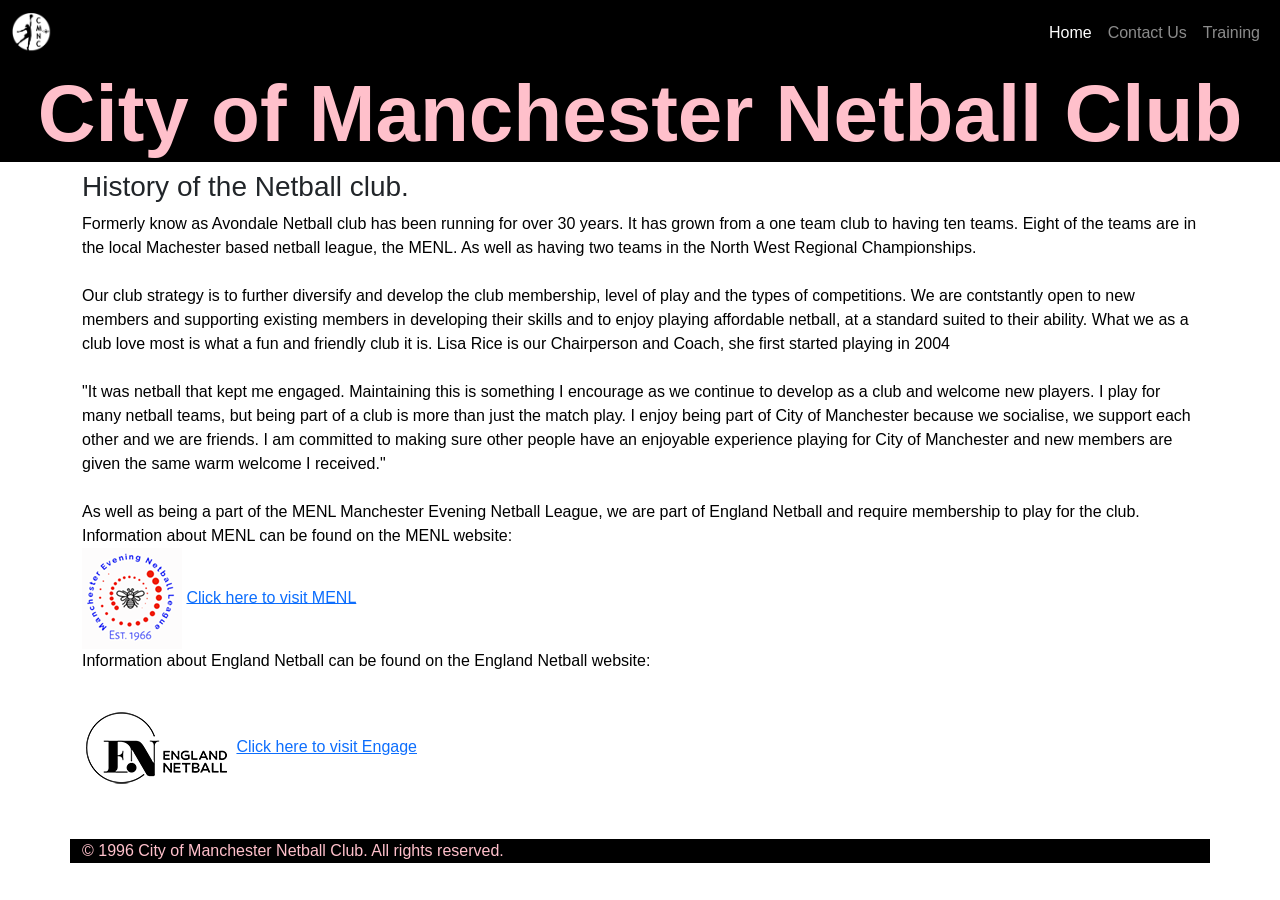
==== index.html @ 556bc2e1 "updates after Validation checker" ====
<!DOCTYPE html>
<html lang="en">

<head>
    <meta charset="UTF-8">
    <meta name="viewport" content="width=device-width, initial-scale=1.0">
    <meta name="description" content="CMNC Website">
    <meta name=keywords content="CMNC, City of Manchester, Manchester Netball, Netball training, Training">
    <!--Title-->
    <title>City of Manchester</title>
    <!--Favicon-->
    <link rel="apple-touch-icon" sizes="180x180" href="assets/favicon_io/apple-touch-icon.png">
    <link rel="icon" type="image/png" sizes="32x32" href="assets/favicon_io/favicon-32x32.png">
    <link rel="icon" type="image/png" sizes="16x16" href="assets/favicon_io/favicon-16x16.png">
    <link rel="manifest" href="assets/favicon_io/site.webmanifest">
    <!--bootstrap-->
    <script src="https://cdn.jsdelivr.net/npm/@popperjs/core@2.11.6/dist/umd/popper.min.js"
        integrity="sha384-oBqDVmMz9ATKxIep9tiCxS/Z9fNfEXiDAYTujMAeBAsjFuCZSmKbSSUnQlmh/jp3"
        crossorigin="anonymous"></script>
    <script src="https://cdn.jsdelivr.net/npm/bootstrap@5.2.3/dist/js/bootstrap.min.js"
        integrity="sha384-cuYeSxntonz0PPNlHhBs68uyIAVpIIOZZ5JqeqvYYIcEL727kskC66kF92t6Xl2V"
        crossorigin="anonymous"></script>
    <link rel="stylesheet" href="https://cdn.jsdelivr.net/npm/bootstrap@5.3.8/dist/css/bootstrap.min.css">
    <!--css link-->
    <link href="assets/css/styles.css" rel="stylesheet" type="text/css">
</head>

<body>

    <!--nav bar-->
    <nav id="navbar" class="navbar navbar-expand-lg" data-bs-theme="dark">
        <div class="container-fluid">
            <a class="navbar-brand" href="index.html">
                <img src="assets/images/cmnc-logo.png" alt="CMNC Logo" class="logo">
            </a>
            <button class="navbar-toggler" type="button" data-bs-toggle="collapse" data-bs-target="#navbarNav"
                aria-controls="navbarNav" aria-expanded="false" aria-label="Toggle navigation">
                <span class="navbar-toggler-icon"></span>
            </button>
            <div class="collapse navbar-collapse" id="navbarNav">
                <ul class="navbar-nav ms-auto">
                    <li class="nav-item">
                        <a class="nav-link active" aria-current="page" href="index.html">Home</a>
                    </li>
                    <li class="nav-item">
                        <a class="nav-link" href="contactus.html">Contact Us</a>
                    </li>
                    <li class="nav-item">
                        <a class="nav-link" href="training.html">Training</a>
                    </li>
                </ul>
            </div>
        </div>
    </nav>
    <header>
        <h1 class="display-1" id="com">City of Manchester Netball Club</h1>
    </header>
    <!--history of the club-->
    <div class="container">
        <article>
        <h3>History of the Netball club. </h3>
        <p id="mtext">Formerly know as Avondale Netball club has been running for over 30 years.
            It has grown from a one team club to having ten teams.
            Eight of the teams are in the local Machester based netball league, the MENL.
            As well as having two teams in the North West Regional Championships.
            <br>
            <br>
            Our club strategy is to further diversify and develop the club membership, level of play and the
            types of competitions.
            We are contstantly open to new members and supporting existing members in developing their
            skills and to enjoy playing affordable netball, at a standard suited to their ability.
            What we as a club love most is what a fun and friendly club it is.
            Lisa Rice is our Chairperson and Coach, she first started playing in 2004
            <br>
            <br>
            "It was netball that kept me engaged. Maintaining this is something I encourage as we continue
            to develop as a club and welcome new players. I play for many netball teams, but being part of a club is
            more than just the match play.
            I enjoy being part of City of Manchester because we socialise, we support each other and we are
            friends.
            I am committed to making sure other people have an enjoyable experience playing for City of
            Manchester and new members are given the same warm welcome I received."
            <br>
            <br>
            As well as being a part of the MENL Manchester Evening Netball League, we are part of England
            Netball and require membership to play for the club.<br>
            Information about MENL can be found on the MENL website:
            <br>
            <img src="assets/images/MENLLogo.png" alt="MENL Logo" class="img-fluid">
            <a href="https://menl.englandnetball.org/" target="_blank">Click here to visit MENL</a>
            <br>
            Information about England Netball can be found on the England Netball website:
            <br>
            <img src="assets/images/ENLogo.png" alt="England Netball Logo" class="img-fluid">
            <a href="https://engage.englandnetball.co.uk/EnglandNetball" target="_blank">Click here to visit
                Engage</a>
        </p>
    </article>
    </div>
<footer>
    <div class="container" id="comfooter">
        <p>&copy; 1996 City of Manchester Netball Club. All rights reserved.</p>
    </div>
</footer>
</body>
</html>
---- assets/css/styles.css ----
/*Global styles*/

body {
    font-family: Verdana, Geneva, Tahoma, sans-serif;
    font-size: medium;
}

#com {
    text-align: center;
    color:pink;
    background-color: black;
    font-family: 'Segoe UI', Tahoma, Geneva, Verdana, sans-serif;
    font-weight: bold;
}

#comfooter {
    text-align:left;
    color:pink;
    background-color: black;
    font-family: 'Segoe UI', Tahoma, Geneva, Verdana, sans-serif;
    font-size:medium;
}

#mtext {
    text-align: left;
    color:black;
    font-size: medium;
    font-family: 'Segoe UI', Tahoma, Geneva, Verdana, sans-serif;
}

/*Navbar*/
#navbar {
    background-color: black;
}

#navbar .logo {
    width: 40px;
}
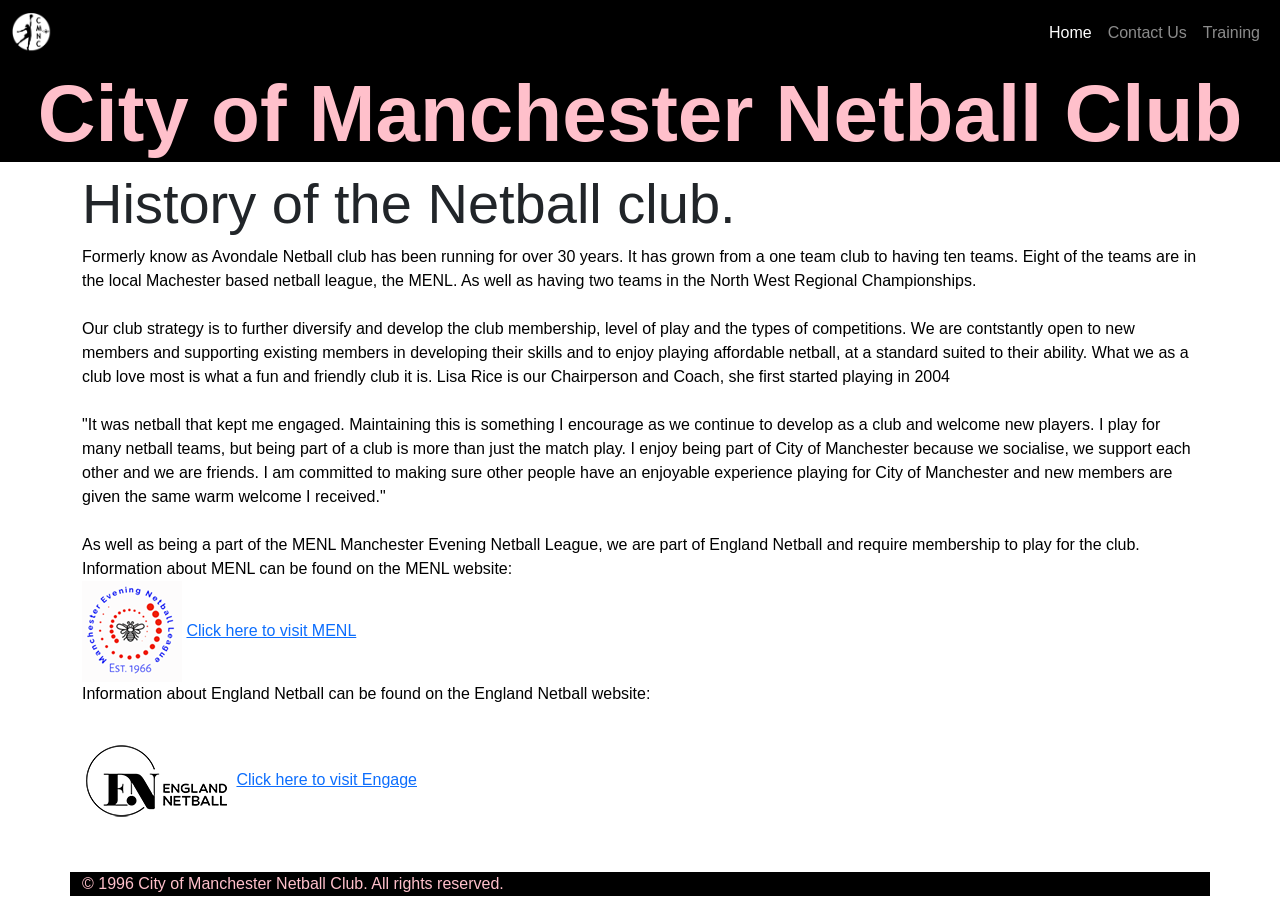
==== commit eefa9da8: "updating following validation" ====
--- a/index.html
+++ b/index.html
@@ -7,7 +7,7 @@
     <meta name="description" content="CMNC Website">
     <meta name=keywords content="CMNC, City of Manchester, Manchester Netball, Netball training, Training">
     <!--Title-->
-    <title>City of Manchester</title>
+    <title>Home Page - City of Manchester</title>
     <!--Favicon-->
     <link rel="apple-touch-icon" sizes="180x180" href="assets/favicon_io/apple-touch-icon.png">
     <link rel="icon" type="image/png" sizes="32x32" href="assets/favicon_io/favicon-32x32.png">
@@ -58,7 +58,7 @@
     <!--history of the club-->
     <div class="container">
         <article>
-        <h3>History of the Netball club. </h3>
+        <h1 class="display-4">History of the Netball club. </h1>
         <p id="mtext">Formerly know as Avondale Netball club has been running for over 30 years.
             It has grown from a one team club to having ten teams.
             Eight of the teams are in the local Machester based netball league, the MENL.
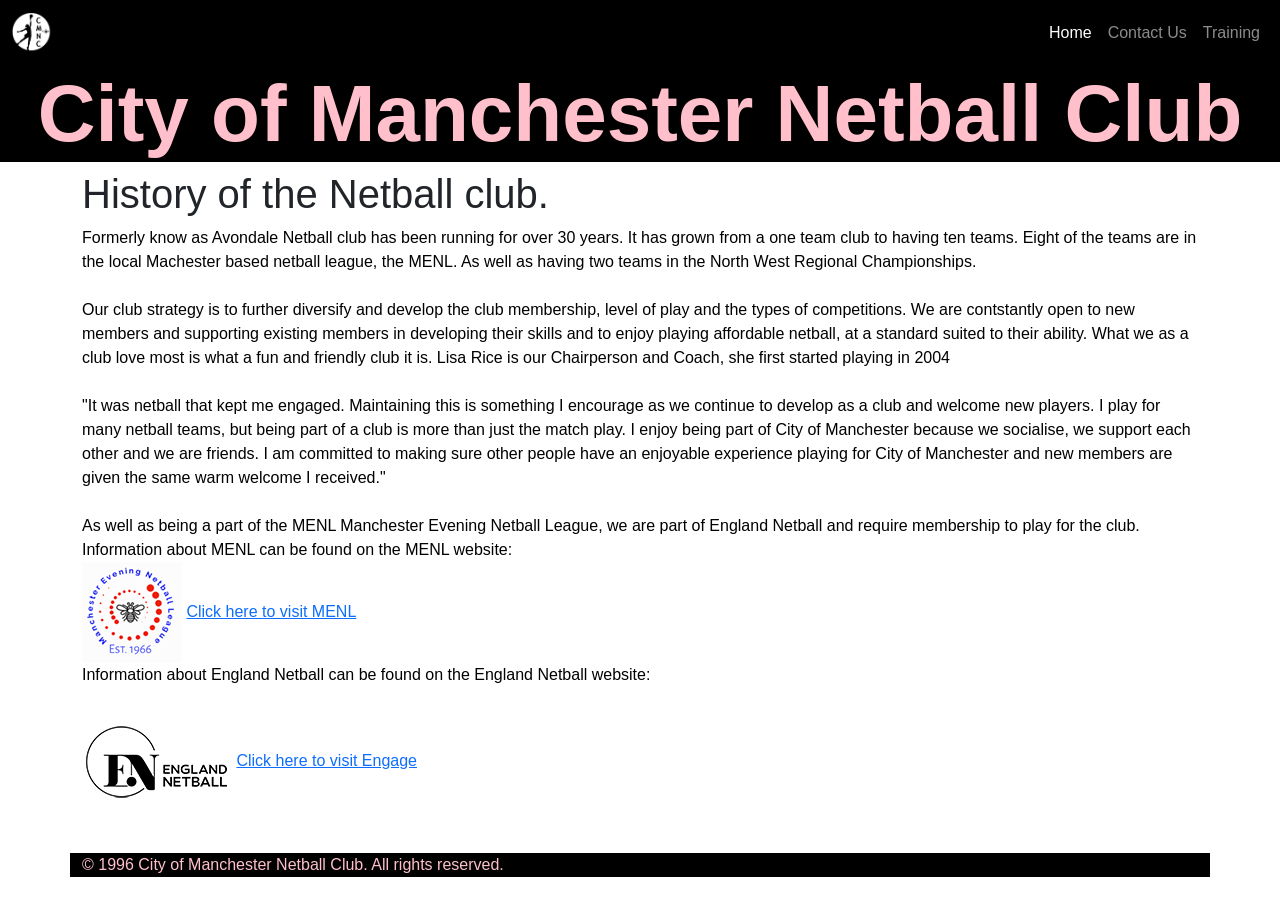
==== commit 62b6da6e: "validation fixes" ====
--- a/index.html
+++ b/index.html
@@ -58,7 +58,7 @@
     <!--history of the club-->
     <div class="container">
         <article>
-        <h1 class="display-4">History of the Netball club. </h1>
+        <h2 class="display-6">History of the Netball club. </h2>
         <p id="mtext">Formerly know as Avondale Netball club has been running for over 30 years.
             It has grown from a one team club to having ten teams.
             Eight of the teams are in the local Machester based netball league, the MENL.
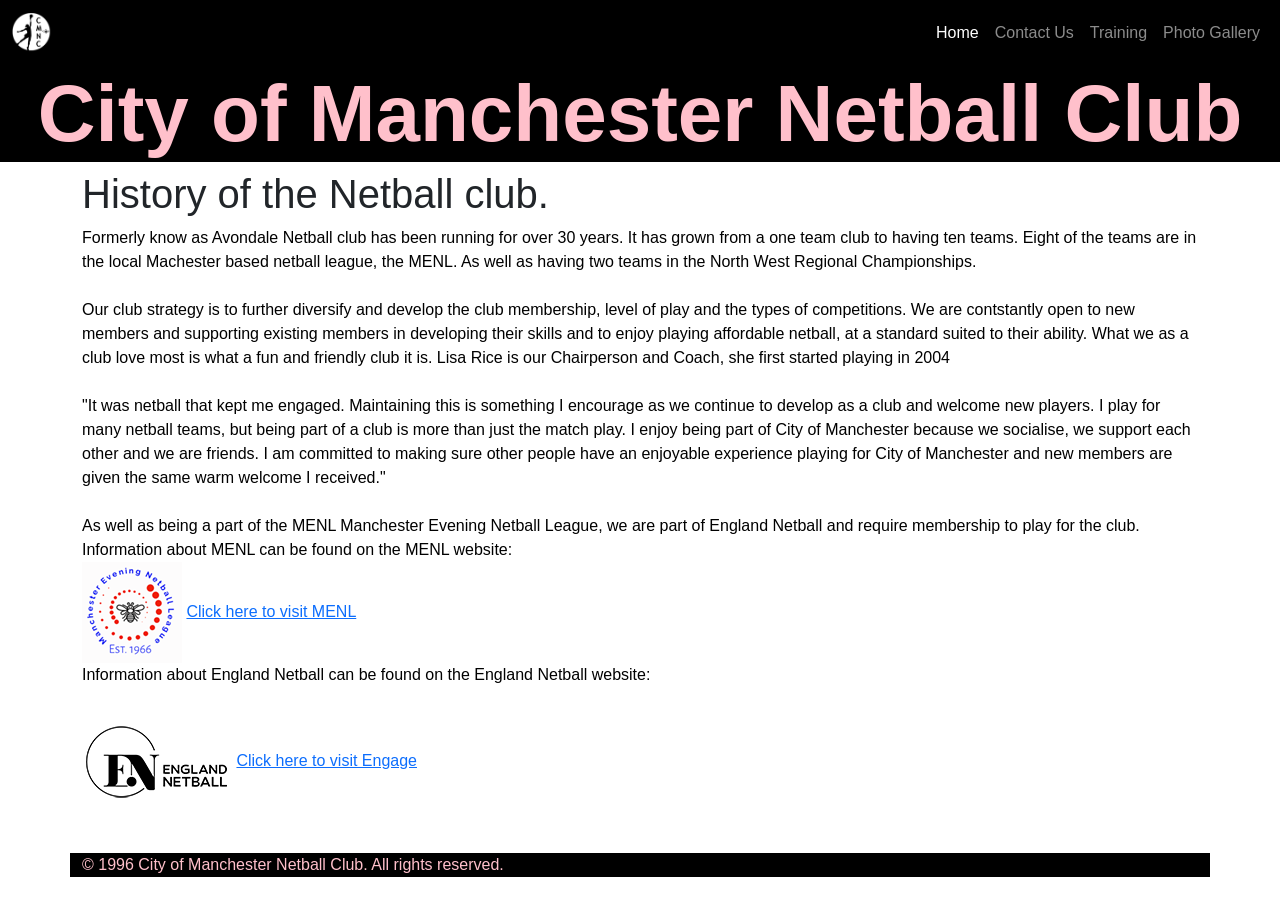
==== commit b4a1016d: "Addition of nav link for photo gallery" ====
--- a/index.html
+++ b/index.html
@@ -48,6 +48,10 @@
                     <li class="nav-item">
                         <a class="nav-link" href="training.html">Training</a>
                     </li>
+                    <!--Addition of photo gallery link on new page to show club pics, and tournament pics and other photos-->
+                    <li class="nav-item">
+                        <a class="nav-link" href="gallery.html">Photo Gallery</a>
+                    </li>
                 </ul>
             </div>
         </div>
@@ -58,49 +62,51 @@
     <!--history of the club-->
     <div class="container">
         <article>
-        <h2 class="display-6">History of the Netball club. </h2>
-        <p id="mtext">Formerly know as Avondale Netball club has been running for over 30 years.
-            It has grown from a one team club to having ten teams.
-            Eight of the teams are in the local Machester based netball league, the MENL.
-            As well as having two teams in the North West Regional Championships.
-            <br>
-            <br>
-            Our club strategy is to further diversify and develop the club membership, level of play and the
-            types of competitions.
-            We are contstantly open to new members and supporting existing members in developing their
-            skills and to enjoy playing affordable netball, at a standard suited to their ability.
-            What we as a club love most is what a fun and friendly club it is.
-            Lisa Rice is our Chairperson and Coach, she first started playing in 2004
-            <br>
-            <br>
-            "It was netball that kept me engaged. Maintaining this is something I encourage as we continue
-            to develop as a club and welcome new players. I play for many netball teams, but being part of a club is
-            more than just the match play.
-            I enjoy being part of City of Manchester because we socialise, we support each other and we are
-            friends.
-            I am committed to making sure other people have an enjoyable experience playing for City of
-            Manchester and new members are given the same warm welcome I received."
-            <br>
-            <br>
-            As well as being a part of the MENL Manchester Evening Netball League, we are part of England
-            Netball and require membership to play for the club.<br>
-            Information about MENL can be found on the MENL website:
-            <br>
-            <img src="assets/images/MENLLogo.png" alt="MENL Logo" class="img-fluid">
-            <a href="https://menl.englandnetball.org/" target="_blank">Click here to visit MENL</a>
-            <br>
-            Information about England Netball can be found on the England Netball website:
-            <br>
-            <img src="assets/images/ENLogo.png" alt="England Netball Logo" class="img-fluid">
-            <a href="https://engage.englandnetball.co.uk/EnglandNetball" target="_blank">Click here to visit
-                Engage</a>
-        </p>
-    </article>
+            <h2 class="display-6">History of the Netball club. </h2>
+            <p id="mtext">Formerly know as Avondale Netball club has been running for over 30 years.
+                It has grown from a one team club to having ten teams.
+                Eight of the teams are in the local Machester based netball league, the MENL.
+                As well as having two teams in the North West Regional Championships.
+                <br>
+                <br>
+                Our club strategy is to further diversify and develop the club membership, level of play and the
+                types of competitions.
+                We are contstantly open to new members and supporting existing members in developing their
+                skills and to enjoy playing affordable netball, at a standard suited to their ability.
+                What we as a club love most is what a fun and friendly club it is.
+                Lisa Rice is our Chairperson and Coach, she first started playing in 2004
+                <br>
+                <br>
+                "It was netball that kept me engaged. Maintaining this is something I encourage as we continue
+                to develop as a club and welcome new players. I play for many netball teams, but being part of a club is
+                more than just the match play.
+                I enjoy being part of City of Manchester because we socialise, we support each other and we are
+                friends.
+                I am committed to making sure other people have an enjoyable experience playing for City of
+                Manchester and new members are given the same warm welcome I received."
+                <br>
+                <br>
+                As well as being a part of the MENL Manchester Evening Netball League, we are part of England
+                Netball and require membership to play for the club.<br>
+                Information about MENL can be found on the MENL website:
+                <br>
+                <img src="assets/images/MENLLogo.png" alt="MENL Logo" class="img-fluid">
+                <a href="https://menl.englandnetball.org/" target="_blank">Click here to visit MENL</a>
+                <br>
+                Information about England Netball can be found on the England Netball website:
+                <br>
+                <img src="assets/images/ENLogo.png" alt="England Netball Logo" class="img-fluid">
+                <a href="https://engage.englandnetball.co.uk/EnglandNetball" target="_blank">Click here to visit
+                    Engage</a>
+            </p>
+        </article>
     </div>
-<footer>
-    <div class="container" id="comfooter">
-        <p>&copy; 1996 City of Manchester Netball Club. All rights reserved.</p>
-    </div>
-</footer>
+    <!--footer-->
+    <footer>
+        <div class="container" id="comfooter">
+            <p>&copy; 1996 City of Manchester Netball Club. All rights reserved.</p>
+        </div>
+    </footer>
 </body>
+
 </html>
--- a/assets/css/styles.css
+++ b/assets/css/styles.css
@@ -7,23 +7,23 @@
 
 #com {
     text-align: center;
-    color:pink;
+    color: pink;
     background-color: black;
     font-family: 'Segoe UI', Tahoma, Geneva, Verdana, sans-serif;
     font-weight: bold;
 }
 
 #comfooter {
-    text-align:left;
-    color:pink;
+    text-align: left;
+    color: pink;
     background-color: black;
     font-family: 'Segoe UI', Tahoma, Geneva, Verdana, sans-serif;
-    font-size:medium;
+    font-size: medium;
 }
 
 #mtext {
     text-align: left;
-    color:black;
+    color: black;
     font-size: medium;
     font-family: 'Segoe UI', Tahoma, Geneva, Verdana, sans-serif;
 }
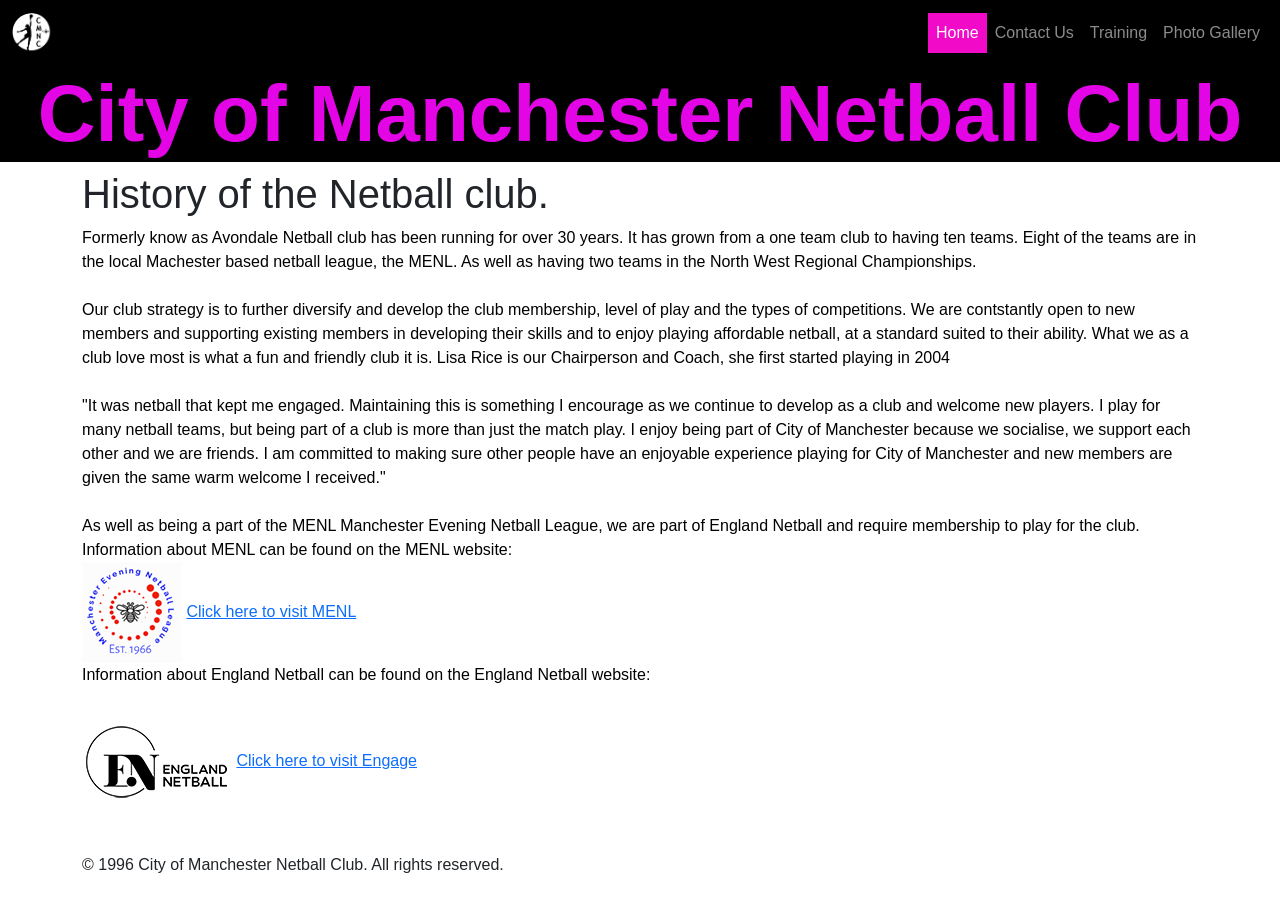
==== commit c9e797c5: "updating css styling on main pages" ====
--- a/index.html
+++ b/index.html
@@ -57,9 +57,10 @@
         </div>
     </nav>
     <header>
-        <h1 class="display-1" id="com">City of Manchester Netball Club</h1>
+        <h1 class="display-1" id="com2">City of Manchester Netball Club</h1>
     </header>
     <!--history of the club-->
+    <!--Addition of team and team colours in here possibly change to a table format to show different html and css-->
     <div class="container">
         <article>
             <h2 class="display-6">History of the Netball club. </h2>
--- a/assets/css/styles.css
+++ b/assets/css/styles.css
@@ -3,19 +3,25 @@
 body {
     font-family: Verdana, Geneva, Tahoma, sans-serif;
     font-size: medium;
-}
-
-#com {
+    display: flex;
+    flex-direction: column;
+    justify-content: center;
+    display: flex;
+    flex-direction: column;
+    justify-content: center;
+}
+
+#com2 {
     text-align: center;
-    color: pink;
+    color: rgb(227, 5, 230);
     background-color: black;
     font-family: 'Segoe UI', Tahoma, Geneva, Verdana, sans-serif;
     font-weight: bold;
 }
 
-#comfooter {
+#comfooter2 {
     text-align: left;
-    color: pink;
+    color: rgb(227, 5, 230);
     background-color: black;
     font-family: 'Segoe UI', Tahoma, Geneva, Verdana, sans-serif;
     font-size: medium;
@@ -28,6 +34,76 @@
     font-family: 'Segoe UI', Tahoma, Geneva, Verdana, sans-serif;
 }
 
+.logo {
+    width: 40px;
+    height: 40px;
+    border-radius: 50%;
+    margin-right: 10px;
+}
+
+.row {
+    display: flex;
+    flex-direction: row;
+    flex-wrap: wrap;
+    width: 100%;
+}
+
+.column {
+    display: flex;
+    flex-direction: column;
+    flex-basis: 100%;
+    flex: 1;
+}
+
+#gallery {
+    text-align: center;
+    justify-content: center;
+    color: rgb(227, 5, 230);
+    background-color: black;
+    font-size: extra-large;
+    font-weight: bold;
+    font-family: 'Segoe UI', Tahoma, Geneva, Verdana, sans-serif;
+}
+
+.comBox {
+    color: black;
+    padding: 20px;
+    border: 4px solid rgb(227, 5, 230);
+    border-radius: 10px;
+}
+
+.logo {
+    width: 40px;
+    height: 40px;
+    border-radius: 50%;
+    margin-right: 10px;
+}
+
+.row {
+    display: flex;
+    flex-direction: row;
+    flex-wrap: wrap;
+    width: 100%;
+}
+
+.column {
+    display: flex;
+    flex-direction: column;
+    flex-basis: 100%;
+    flex: 1;
+}
+
+/*change colour of buttons*/
+.btn-outline-primary {
+    color: rgb(227, 5, 230);
+    border-color: rgb(227, 5, 230);
+}
+
+.btn-outline-secondary {
+    color: black;
+    border-color: black;
+}
+
 /*Navbar*/
 #navbar {
     background-color: black;
@@ -35,4 +111,255 @@
 
 #navbar .logo {
     width: 40px;
+}
+
+/*addition for carousel*/
+
+* {box-sizing:border-box}
+
+/* Slideshow container */
+.slideshow-container {
+  max-width: 200px;
+  position: relative;
+  margin: auto;
+}
+
+/* Hide the images by default */
+.comSlides {
+  display: none;
+}
+
+/* Next & previous buttons */
+.prev, .next {
+  cursor: pointer;
+  position: absolute;
+  top: 50%;
+  width: auto;
+  margin-top: -22px;
+  padding: 16px;
+  color: white;
+  font-weight: bold;
+  font-size: 18px;
+  transition: 0.6s ease;
+  border-radius: 0 3px 3px 0;
+  user-select: none;
+}
+
+/* Position the "next button" to the right */
+.next {
+  right: 0;
+  border-radius: 3px 0 0 3px;
+}
+
+/* On hover, add a black background color with a little bit see-through */
+.prev:hover, .next:hover {
+  background-color: rgba(0,0,0,0.8);
+}
+
+/* Caption text */
+.text {
+  color: #f2f2f2;
+  font-size: 15px;
+  padding: 8px 12px;
+  position: absolute;
+  bottom: 8px;
+  width: 100%;
+  text-align: center;
+}
+
+/* Number text (1/3 etc) */
+.numbertext {
+  color: #f2f2f2;
+  font-size: 12px;
+  padding: 8px 12px;
+  position: absolute;
+  top: 0;
+}
+
+/* The dots/bullets/indicators */
+.dot {
+  cursor: pointer;
+  height: 15px;
+  width: 15px;
+  margin: 0 2px;
+  background-color: black;
+  border-radius: 50%;
+  display: inline-block;
+  transition: background-color 0.4s ease;
+}
+
+.active, .dot:hover {
+  background-color: pink;
+}
+
+/* Fading animation currently set to 5 seconds */
+.fade {
+  animation-name: fade;
+  animation-duration: 5s;
+}
+
+@keyframes fade {
+  from {opacity: .4}
+  to {opacity: 1}
+}
+
+/*setting up tables for displaying images in gallery.html*/
+table, th, td {
+    border : 1px solid black;
+    border-collapse: collapse;
+    padding: 5px;
+    width: auto;
+    height: auto;
+    text-align: center;
+    vertical-align: middle;
+}
+
+/*Checkbox styles*/
+.formControl {
+  font-family: 'Segoe UI', Tahoma, Geneva, Verdana, sans-serif;
+  font-size: medium;
+  font-weight: bold;
+  line-height: 1.1;
+}
+
+/*checkbox checked colour instead of ticks*/
+  input[type="checkbox"] {
+  appearance: none;
+  background-color: #fff;
+  margin: 0.5em;
+  font: inherit;
+  color: rgb(227, 5, 230);
+  width: 1.15em;
+  height: 1.15em;
+  border: 0.15em solid rgb(227, 5, 230);
+  border-radius: 0.15em;
+  transform: translateY(-0.075em);
+  display: inline-grid;
+  place-content: center;
+}
+
+.form-control + .form-control {
+  margin-top: 0.75em;
+}
+
+input[type="checkbox"]::before {
+  content: "";
+  width: 0.6em;
+  height: 0.6em;
+  transform: scale(0);
+  transition: 120ms transform ease-in-out;
+  box-shadow: inset 1em 1em rgb(227, 5, 230);
+  background-color: rgb(227, 5, 230);
+  transform-origin: bottom left;
+  clip-path: polygon(14% 44%, 0 65%, 50% 100%, 100% 16%, 80% 0%, 43% 62%);
+}
+
+input[type="checkbox"]:checked::before {
+transform: scale(1);
+}
+
+input[type="checkbox"]:checked { 
+  background-color: rgb(227, 5, 230);
+  border-color: rgb(6, 0, 6);
+}
+
+/*addition for carousel*/
+
+* {box-sizing:border-box}
+
+/* Slideshow container */
+.slideshow-container {
+  max-width: 500px;
+  position: relative;
+  margin: auto;
+}
+
+/* Hide the images by default */
+.comSlides {
+  display: none;
+}
+
+/* Next & previous buttons */
+.prev, .next {
+  cursor: pointer;
+  position: absolute;
+  top: 50%;
+  width: auto;
+  margin-top: -22px;
+  padding: 16px;
+  color: rgb(244, 5, 164);
+  font-weight: bold;
+  font-size: 18px;
+  transition: 0.6s ease;
+  border-radius: 0 3px 3px 0;
+  user-select: none;
+}
+
+/* Position the "next button" to the right */
+.next {
+  right: 0;
+  border-radius: 3px 0 0 3px;
+}
+
+/* On hover, add a black background color with a little bit see-through */
+.prev:hover, .next:hover {
+  background-color: rgba(0,0,0,0.8);
+}
+
+/* Caption text */
+.text {
+  color: #f10ac7;
+  font-size: 15px;
+  padding: 8px 12px;
+  position: absolute;
+  bottom: 8px;
+  width: 100%;
+  text-align: center;
+}
+
+/* Number text (1/3 etc) */
+.numbertext {
+  color: #f10ac7;
+  font-size: 12px;
+  padding: 8px 12px;
+  position: absolute;
+  top: 0;
+}
+
+/* The dots/bullets/indicators */
+.dot {
+  cursor: pointer;
+  height: 15px;
+  width: 15px;
+  margin: 0 2px;
+  background-color: black;
+  border-radius: 50%;
+  display: inline-block;
+  transition: background-color 0.6s ease;
+}
+
+.active, .dot:hover {
+  background-color: #f10ac7;
+}
+
+/* Fading animation currently set to 5 seconds */
+.fade {
+  animation-name: fade;
+  animation-duration: 5s;
+}
+
+@keyframes fade {
+  from {opacity: .4}
+  to {opacity: 1}
+}
+
+/*setting up tables for displaying images in gallery.html*/
+table, th, td {
+    border : 2px solid black;
+    border-collapse: collapse;
+    padding: 3px;
+    width: auto;
+    height: auto;
+    text-align: center;
+    vertical-align: middle;
 }
